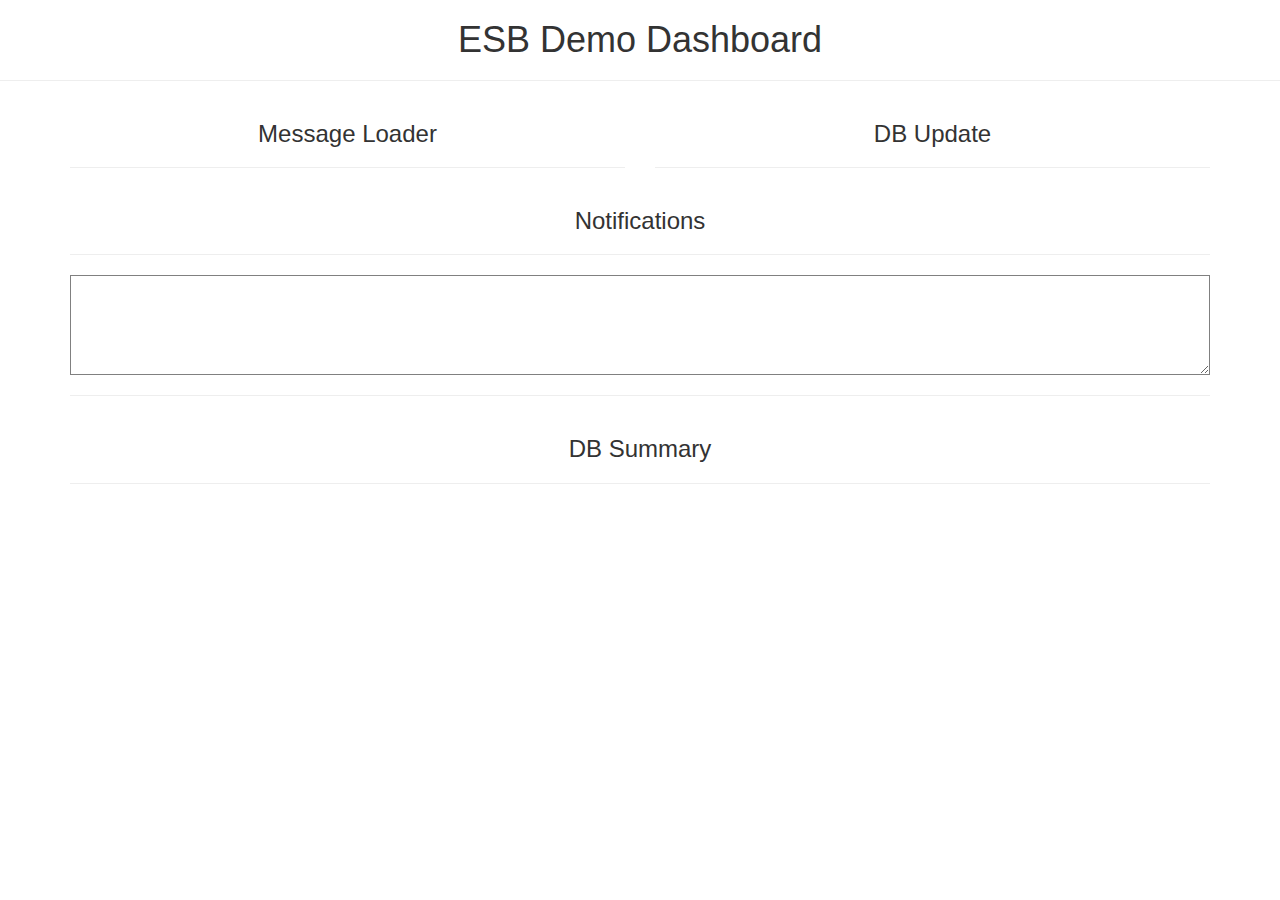
==== www/index.html @ eefaf99d "add Notifications" ====
<!DOCTYPE html>
<html>
<head>
	<title>FME Server Demo Template</title>
	<!-- Styles for example -->
	<link href="https://maxcdn.bootstrapcdn.com/bootstrap/3.3.4/css/bootstrap.min.css" rel="stylesheet">
	<!-- Include FMEServer.js -->
	<script type="text/javascript" src="http://api.fmeserver.com/js/v1.1/FMEServer.js"></script>
	<!-- Include JQuery -->
	<script src="https://ajax.googleapis.com/ajax/libs/jquery/3.2.1/jquery.min.js"></script>

	<script src="js/template.js" type="text/javascript"></script>
	<style>
		td {border: 1px #DDD solid; padding: 5px; cursor: pointer;}

		.selected {
    	background-color: #428bca;
    	color: #FFF;
		}

		select:disabled {
    background: #dddddd;
		}

		input, select {
		    width: 100%							!important;
		    padding: 12px 20px			!important;
		    margin: 8px 0						!important;
		    box-sizing: border-box	!important;
		}

		#ws {
		    border: 1px solid gray;
				font-family: Courier New, Helvetica, sans-serif;
		    height: 100px;
		    overflow: auto;
		    padding: 2px;
		    resize: both;
		    width: auto;
		}

</style>
</head>
<body>
	<div>
		<h1 align="center">ESB Demo Dashboard</h1>
		<hr></hr>
	</div>
	<div class= "container">
		<div class="row">
			<div class="col-sm-6">
				<h3 align="center">Message Loader</h3>
				<hr></hr>
				<form id="311PublicMessageLoader.fmw"></form>
			</div>
			<div class="col-sm-6">
				<h3 align="center">DB Update</h3>
				<hr></hr>
				<form id="UpdateDepartmentDB.fmw"></form>
			</div>
		</div>
		<div class="row">
			<div class="col-sm-12">
				<h3 align="center">Notifications</h3>
				<hr></hr>
				<div id="ws"></div>
				</div>
		</div>
			<hr></hr>
		<div class="row">
			<div class="col-sm-12">
				<h3 align="center">DB Summary</h3>
				<hr></hr>
				<form id="311MessageDBsummary.fmw"></form>
		</div>
		</div>
	</div>
</body>
</html>
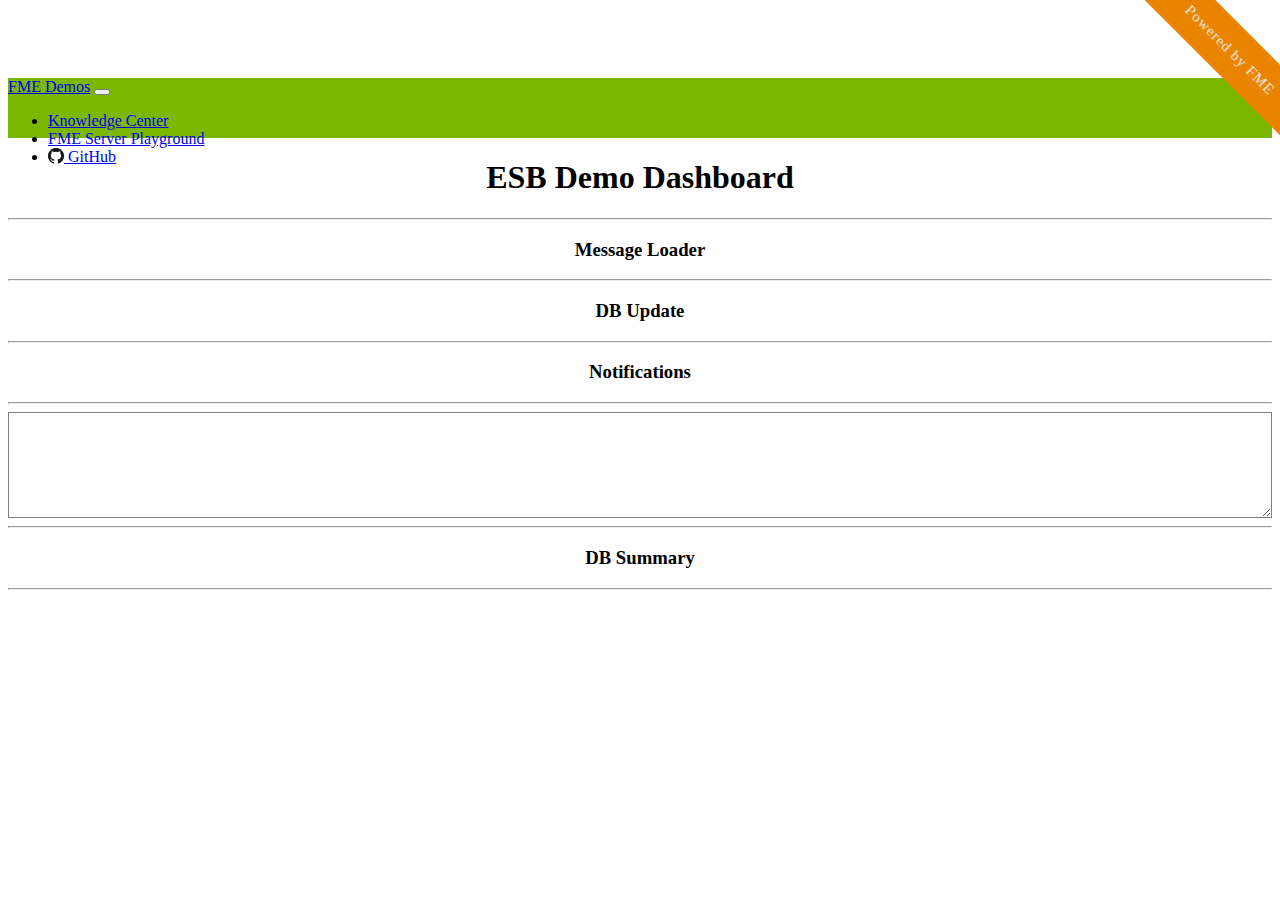
==== commit ad147440: "add navbar and styles" ====
--- a/www/index.html
+++ b/www/index.html
@@ -1,66 +1,76 @@
 <!DOCTYPE html>
-<html>
+<html lang="en">
 <head>
-	<title>FME Server Demo Template</title>
+
+	<meta charset="utf-8">
+	<meta name="viewport" content="width=device-width, initial-scale=1, shrink-to-fit=no">
+
+	<title>ESB DeMO Dashboard</title>
 	<!-- Styles for example -->
-	<link href="https://maxcdn.bootstrapcdn.com/bootstrap/3.3.4/css/bootstrap.min.css" rel="stylesheet">
+	<link rel="stylesheet" href="https://maxcdn.bootstrapcdn.com/bootstrap/4.0.0-beta/css/bootstrap.min.css" integrity="sha384-/Y6pD6FV/Vv2HJnA6t+vslU6fwYXjCFtcEpHbNJ0lyAFsXTsjBbfaDjzALeQsN6M" crossorigin="anonymous">
+	<!-- Cusotm styles for navbar and demo content -->
+	<link href="css/index.css" rel="stylesheet">
 	<!-- Include FMEServer.js -->
 	<script type="text/javascript" src="http://api.fmeserver.com/js/v1.1/FMEServer.js"></script>
 	<!-- Include JQuery -->
 	<script src="https://ajax.googleapis.com/ajax/libs/jquery/3.2.1/jquery.min.js"></script>
+	<!-- Javascript for demo content -->
+	<script src="js/template.js" type="text/javascript"></script>
 
-	<script src="js/template.js" type="text/javascript"></script>
-	<style>
-		td {border: 1px #DDD solid; padding: 5px; cursor: pointer;}
-
-		.selected {
-    	background-color: #428bca;
-    	color: #FFF;
-		}
-
-		select:disabled {
-    background: #dddddd;
-		}
-
-		input, select {
-		    width: 100%							!important;
-		    padding: 12px 20px			!important;
-		    margin: 8px 0						!important;
-		    box-sizing: border-box	!important;
-		}
-
-		#ws {
-		    border: 1px solid gray;
-				font-family: Courier New, Helvetica, sans-serif;
-		    height: 100px;
-		    overflow: auto;
-		    padding: 2px;
-		    resize: both;
-		    width: auto;
-		}
-
-</style>
 </head>
 <body>
+
+<!-- Navbar Header with ribbon-->
+
+	<nav class="fixed-top navbar navbar-expand-lg navbar-light bg-light">
+  <a class="navbar-brand" href="#">FME Demos</a>
+  <button class="navbar-toggler" type="button" data-toggle="collapse" data-target="#navbarSupportedContent" aria-controls="navbarSupportedContent" aria-expanded="false" aria-label="Toggle navigation">
+    <span class="navbar-toggler-icon"></span>
+  </button>
+
+  <div class="collapse navbar-collapse" id="navbarSupportedContent">
+    <ul class="navbar-nav mr-auto">
+      <li class="nav-item">
+        <a class="nav-link" href="https://knowledge.safe.com/index.html" target="_blank">Knowledge Center</a>
+      </li>
+			<li class="nav-item">
+        <a class="nav-link" href="http://playground.fmeserver.com/" target="_blank">FME Server Playground</a>
+      </li>
+			<li class="nav-item">
+        <a class="nav-link" href="https://github.com/safesoftware/esb-demo" target="_blank">
+					<img style="vertical-align: text-top;" src="img/GitHub.png"> GitHub
+				</a>
+      </li>
+    </ul>
+  </div>
 	<div>
-		<h1 align="center">ESB Demo Dashboard</h1>
-		<hr></hr>
+		<a class="corner-ribbon top-right sticky safe" href="https://www.safe.com" target="_blank">Powered by FME</a>
 	</div>
+</nav>
+
+<!-- Demo Content-->
+
 	<div class= "container">
 		<div class="row">
-			<div class="col-sm-6">
+			<div class="col-md-12">
+				<h1 align="center">ESB Demo Dashboard</h1>
+				<hr></hr>
+			</div>
+		</div>
+		<div class="row">
+			<div class="col-md-6">
 				<h3 align="center">Message Loader</h3>
 				<hr></hr>
 				<form id="311PublicMessageLoader.fmw"></form>
 			</div>
-			<div class="col-sm-6">
+			<div class="col-md-6">
 				<h3 align="center">DB Update</h3>
 				<hr></hr>
 				<form id="UpdateDepartmentDB.fmw"></form>
 			</div>
 		</div>
 		<div class="row">
-			<div class="col-sm-12">
+			<div class="col-md-12">
 				<h3 align="center">Notifications</h3>
 				<hr></hr>
 				<div id="ws"></div>
@@ -68,7 +78,7 @@
 		</div>
 			<hr></hr>
 		<div class="row">
-			<div class="col-sm-12">
+			<div class="col-md-12">
 				<h3 align="center">DB Summary</h3>
 				<hr></hr>
 				<form id="311MessageDBsummary.fmw"></form>
--- a/www/css/index.css
+++ b/www/css/index.css
@@ -0,0 +1,130 @@
+/***** HEADER CSS NOT REQUIRED FOR DEMO *****/
+/***** To keep header consistent, do not edit ****/
+body {
+	 padding-top: 70px;
+ }
+
+ .navbar {
+	 background-color: #7AB800 !important;
+	 height: 60px
+ }
+
+/* The ribbons */
+
+.corner-ribbon{
+  width: 200px;
+  background: #e43;
+  position: absolute;
+  top: 25px;
+  left: -50px;
+  text-align: center;
+  line-height: 50px;
+  letter-spacing: 1px;
+  color: #f0f0f0;
+  transform: rotate(-45deg);
+  -webkit-transform: rotate(-45deg);
+	font-size: 15px
+}
+
+/* Ribbon links */
+
+a.corner-ribbon {
+	text-decoration: none;
+	color: #f0f0f0;
+	transition: background 0.5s
+}
+
+a.corner-ribbon:hover {
+	text-decoration: none;
+	color: #f0f0f0;
+	background: #DA7B00;
+}
+
+/* Custom styles */
+
+.corner-ribbon.sticky{
+  position: fixed;
+}
+
+.corner-ribbon.shadow{
+  box-shadow: 0 0 3px rgba(0,0,0,.3);
+}
+
+/* Different positions */
+
+.corner-ribbon.top-left{
+  top: 25px;
+  left: -50px;
+  transform: rotate(-45deg);
+  -webkit-transform: rotate(-45deg);
+}
+
+.corner-ribbon.top-right{
+  top: 25px;
+  right: -50px;
+  left: auto;
+  transform: rotate(45deg);
+  -webkit-transform: rotate(45deg);
+}
+
+.corner-ribbon.bottom-left{
+  top: auto;
+  bottom: 25px;
+  left: -50px;
+  transform: rotate(45deg);
+  -webkit-transform: rotate(45deg);
+}
+
+.corner-ribbon.bottom-right{
+  top: auto;
+  right: -50px;
+  bottom: 25px;
+  left: auto;
+  transform: rotate(-45deg);
+  -webkit-transform: rotate(-45deg);
+}
+
+/* Colors */
+
+.corner-ribbon.white{background: #f0f0f0; color: #555;}
+.corner-ribbon.black{background: #333;}
+.corner-ribbon.grey{background: #999;}
+.corner-ribbon.blue{background: #39d;}
+.corner-ribbon.green{background: #2c7;}
+.corner-ribbon.turquoise{background: #1b9;}
+.corner-ribbon.purple{background: #95b;}
+.corner-ribbon.red{background: #e43;}
+.corner-ribbon.orange{background: #e82;}
+.corner-ribbon.yellow{background: #ec0;}
+.corner-ribbon.safe{background: #E98300;}
+
+/**** End of Header CSS ****/
+
+/*** Insert tutorial or demo specific CSS here ***/
+td {border: 1px #DDD solid; padding: 5px; cursor: pointer;}
+
+.selected {
+  background-color: #428bca;
+  color: #FFF;
+}
+
+select:disabled {
+background: #dddddd;
+}
+
+input, select {
+    width: 100%							!important;
+    padding: 12px 20px			!important;
+    margin: 8px 0						!important;
+    box-sizing: border-box	!important;
+}
+
+#ws {
+    border: 1px solid gray;
+    font-family: Courier New, Helvetica, sans-serif;
+    height: 100px;
+    overflow: auto;
+    padding: 2px;
+    resize: both;
+    width: auto;
+}
